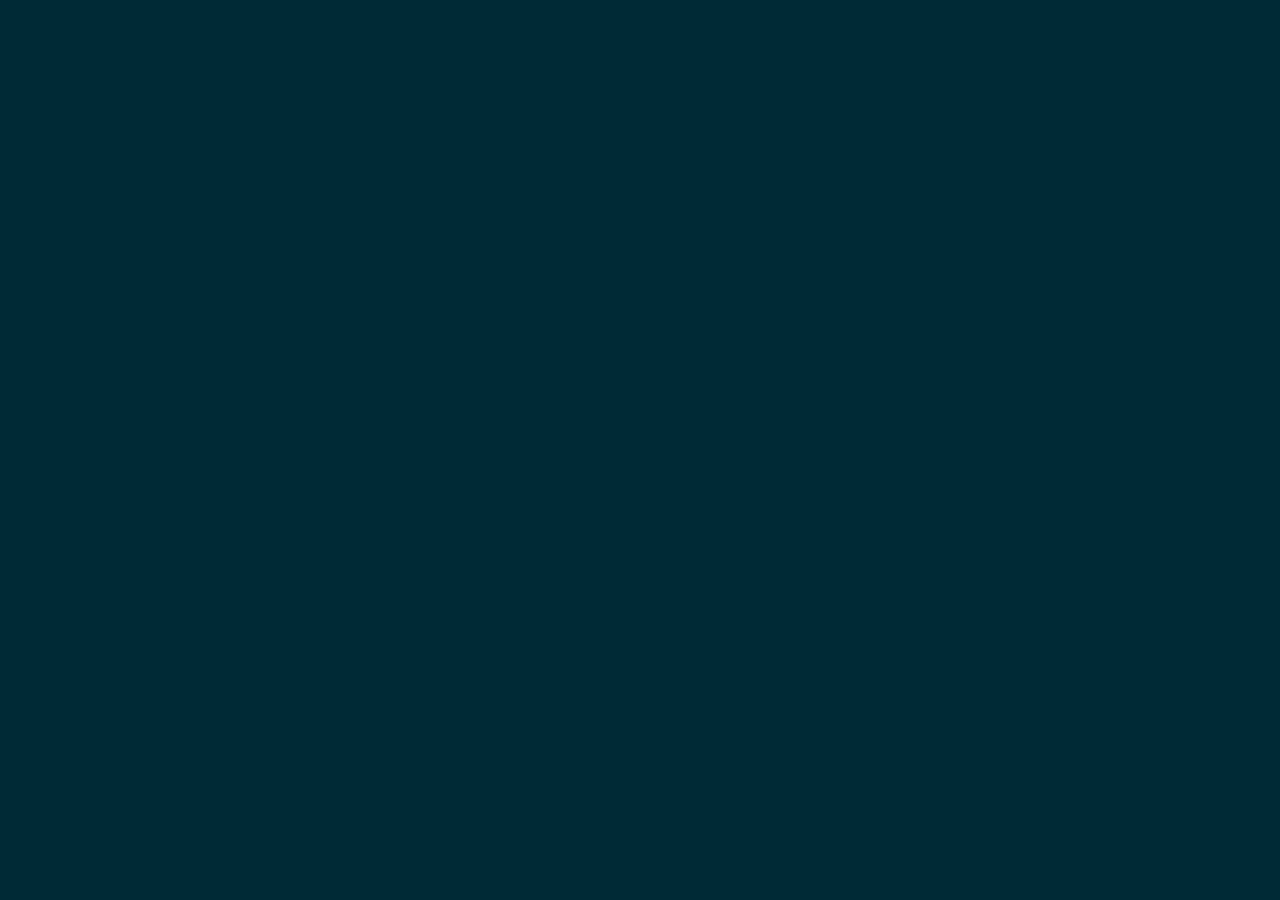
==== index.html @ f2e7b253 "initial commit" ====
<!DOCTYPE html>
<html lang="en-us">
    <script src="https://cdn.jsdelivr.net/gh/tameemsafi/typewriterjs/dist/core.js"></script><head>
	<meta name="generator" content="Hugo 0.86.0" />
    <title>Just another writeup site</title>
    <meta name="viewport" content="width=device-width,initial-scale=1">
    <meta name="description" content="Jane Doe&#39;s Portfolio!" />
    <style>
@import "https://fonts.googleapis.com/css2?family=Inconsolata&display=swap";body{height:400px;position:relative;font-family:inconsolata,monospace;font-size:24px;line-height:28px;font-weight:400}#content{position:absolute;top:0;right:0;bottom:0;left:0;margin:auto;width:600px;height:200px}









body{background:#002b36}body #terminal{color:#839496}body #user{color:#859900}body #dir{color:#268bd2}body .Typewriter__cursor{color:#839496}a{color:#839496}</style>

</head><body><div id="content">
    
    
    
    

    
    
    
    

    
    
    
    
    
        
            
            
            
                
                
            
            
            
            
        
            
            
            
                
                
            
            
            
            
        
            
            
            
                
                
            
            
            
            
        
    

    

    
    
    <div id=typewriter></div>
    <script type="text/javascript">
        const instance = new Typewriter('#typewriter', {
            strings: '\u003cstrong\u003e\u003cspan id=user\u003ep1xel@laptop\u003c\/span\u003e\u003cspan id=terminal\u003e:\u003c\/span\u003e\u003cspan id=dir\u003e~\/\u003c\/span\u003e\u003c\/strong\u003e\u003cspan id=terminal\u003e$\u003c\/span\u003e \u003cspan id=terminal\u003ecd writeups\u003c\/span\u003e\u003cbr\u003e\u003cstrong\u003e\u003cspan id=user\u003ep1xel@laptop\u003c\/span\u003e\u003cspan id=terminal\u003e:\u003c\/span\u003e\u003cspan id=dir\u003e~\/writeups\u003c\/span\u003e\u003c\/strong\u003e\u003cspan id=terminal\u003e$\u003c\/span\u003e \u003cspan id=terminal\u003ecat profile.txt\u003c\/span\u003e\u003cbr\u003e\u003cspan id=terminal\u003e  Hi I am p1xel!\u003cbr\u003e  Nice to meet you!\u003cbr\u003e\u003cbr\u003e  \u003c\/span\u003e\u003cstrong\u003e\u003cspan id=user\u003ep1xel@laptop\u003c\/span\u003e\u003cspan id=terminal\u003e:\u003c\/span\u003e\u003cspan id=dir\u003e~\/writeups\u003c\/span\u003e\u003c\/strong\u003e\u003cspan id=terminal\u003e$\u003c\/span\u003e \u003cspan id=terminal\u003etree .\/my_activity\/\u003c\/span\u003e\u003cbr\u003e\u003cspan id=terminal\u003e\u003cspan id=terminal\u003e\u003cspan id=terminal\u003e\u003cstrong\u003e\u003cspan id=dir\u003e.\/my_activity\/\u003c\/span\u003e\u003c\/strong\u003e\u003cbr\u003e├── \u003ca href=\u0027https:\/\/p1xxxel.github.io\/posts\/pit-writeup\/\u0027\u003eHackthebox Pit Writeup\u003c\/a\u003e\u003c\/span\u003e\u003cbr\u003e├── \u003ca href=\u0027https:\/\/p1xxxel.github.io\/posts\/explore-writeup\/\u0027\u003eHackthebox Explore Writeup\u003c\/a\u003e\u003c\/span\u003e\u003cbr\u003e└── \u003ca href=\u0027https:\/\/p1xxxel.github.io\/posts\/cap-writeup\/\u0027\u003eHackthebox Cap Writeup\u003c\/a\u003e\u003c\/span\u003e\u003cbr\u003e\u003cstrong\u003e\u003cspan id=user\u003ep1xel@laptop\u003c\/span\u003e\u003cspan id=terminal\u003e:\u003c\/span\u003e\u003cspan id=dir\u003e~\/writeups\u003c\/span\u003e\u003c\/strong\u003e\u003cspan id=terminal\u003e$\u003c\/span\u003e',
            delay: '5',
            autoStart: true,
        });
    </script>



        </div></body>
</html>
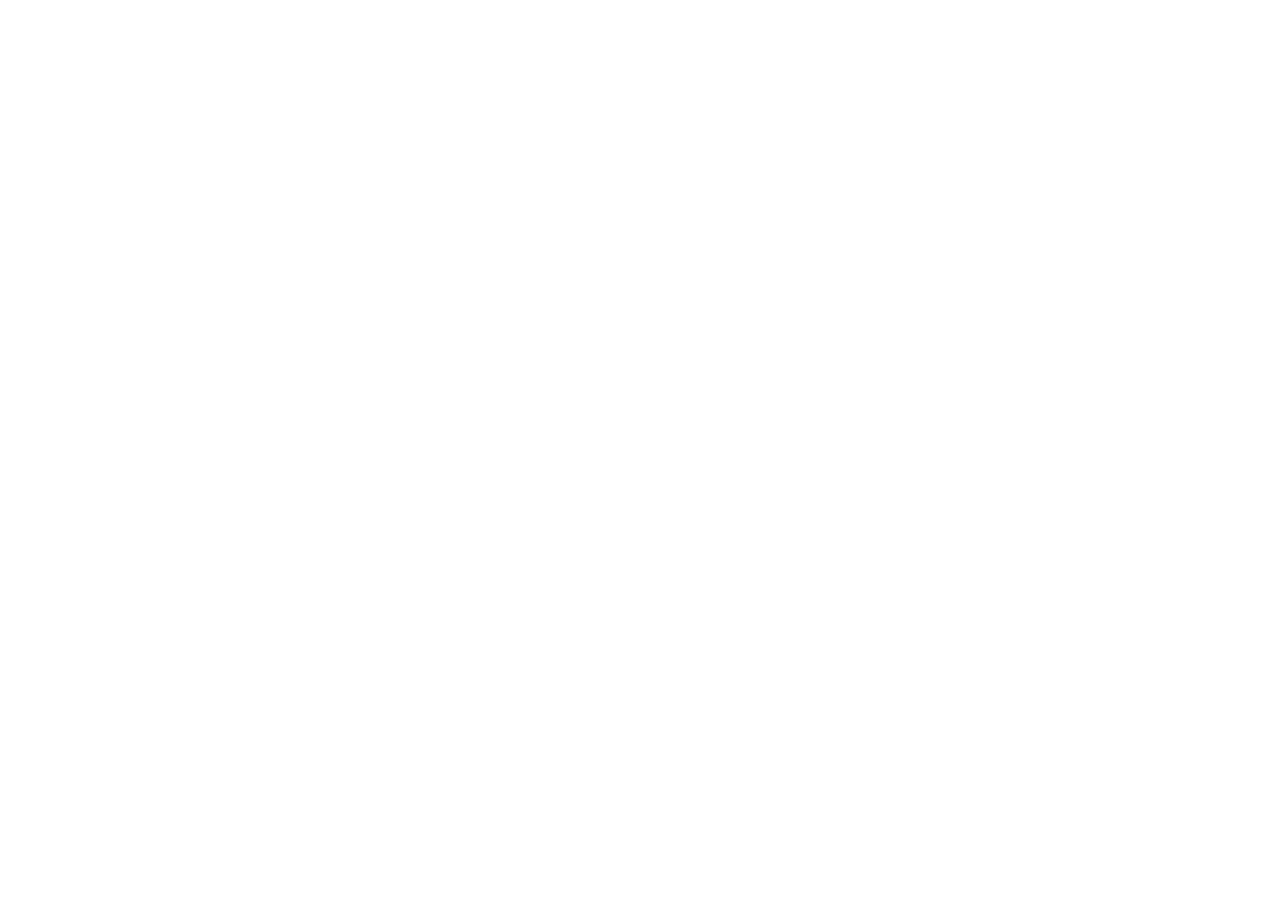
==== commit 955102d3: "End sem branch" ====
--- a/index.html
+++ b/index.html
@@ -1,86 +1,15 @@
 <!DOCTYPE html>
-<html lang="en-us">
-    <script src="https://cdn.jsdelivr.net/gh/tameemsafi/typewriterjs/dist/core.js"></script><head>
-	<meta name="generator" content="Hugo 0.86.0" />
-    <title>Just another writeup site</title>
-    <meta name="viewport" content="width=device-width,initial-scale=1">
-    <meta name="description" content="Jane Doe&#39;s Portfolio!" />
-    <style>
-@import "https://fonts.googleapis.com/css2?family=Inconsolata&display=swap";body{height:400px;position:relative;font-family:inconsolata,monospace;font-size:24px;line-height:28px;font-weight:400}#content{position:absolute;top:0;right:0;bottom:0;left:0;margin:auto;width:600px;height:200px}
-
-
-
-
-
-
-
-
-
-body{background:#002b36}body #terminal{color:#839496}body #user{color:#859900}body #dir{color:#268bd2}body .Typewriter__cursor{color:#839496}a{color:#839496}</style>
-
-</head><body><div id="content">
+<html lang="en">
+  <head>
+    <meta charset="UTF-8" />
+    <link rel="icon" type="image/png" href="./src/components/dark_logo.png" />
+    <meta name="viewport" content="width=device-width, initial-scale=1.0" />
+    <title>BulkBlock</title>
+    <script type="module" crossorigin src="/assets/index-a66a6c4a.js"></script>
+    <link rel="stylesheet" href="/assets/index-a9e7bfba.css">
+  </head>
+  <body>
+    <div id="root"></div>
     
-    
-    
-    
-
-    
-    
-    
-    
-
-    
-    
-    
-    
-    
-        
-            
-            
-            
-                
-                
-            
-            
-            
-            
-        
-            
-            
-            
-                
-                
-            
-            
-            
-            
-        
-            
-            
-            
-                
-                
-            
-            
-            
-            
-        
-    
-
-    
-
-    
-    
-    <div id=typewriter></div>
-    <script type="text/javascript">
-        const instance = new Typewriter('#typewriter', {
-            strings: '\u003cstrong\u003e\u003cspan id=user\u003ep1xel@laptop\u003c\/span\u003e\u003cspan id=terminal\u003e:\u003c\/span\u003e\u003cspan id=dir\u003e~\/\u003c\/span\u003e\u003c\/strong\u003e\u003cspan id=terminal\u003e$\u003c\/span\u003e \u003cspan id=terminal\u003ecd writeups\u003c\/span\u003e\u003cbr\u003e\u003cstrong\u003e\u003cspan id=user\u003ep1xel@laptop\u003c\/span\u003e\u003cspan id=terminal\u003e:\u003c\/span\u003e\u003cspan id=dir\u003e~\/writeups\u003c\/span\u003e\u003c\/strong\u003e\u003cspan id=terminal\u003e$\u003c\/span\u003e \u003cspan id=terminal\u003ecat profile.txt\u003c\/span\u003e\u003cbr\u003e\u003cspan id=terminal\u003e  Hi I am p1xel!\u003cbr\u003e  Nice to meet you!\u003cbr\u003e\u003cbr\u003e  \u003c\/span\u003e\u003cstrong\u003e\u003cspan id=user\u003ep1xel@laptop\u003c\/span\u003e\u003cspan id=terminal\u003e:\u003c\/span\u003e\u003cspan id=dir\u003e~\/writeups\u003c\/span\u003e\u003c\/strong\u003e\u003cspan id=terminal\u003e$\u003c\/span\u003e \u003cspan id=terminal\u003etree .\/my_activity\/\u003c\/span\u003e\u003cbr\u003e\u003cspan id=terminal\u003e\u003cspan id=terminal\u003e\u003cspan id=terminal\u003e\u003cstrong\u003e\u003cspan id=dir\u003e.\/my_activity\/\u003c\/span\u003e\u003c\/strong\u003e\u003cbr\u003e├── \u003ca href=\u0027https:\/\/p1xxxel.github.io\/posts\/pit-writeup\/\u0027\u003eHackthebox Pit Writeup\u003c\/a\u003e\u003c\/span\u003e\u003cbr\u003e├── \u003ca href=\u0027https:\/\/p1xxxel.github.io\/posts\/explore-writeup\/\u0027\u003eHackthebox Explore Writeup\u003c\/a\u003e\u003c\/span\u003e\u003cbr\u003e└── \u003ca href=\u0027https:\/\/p1xxxel.github.io\/posts\/cap-writeup\/\u0027\u003eHackthebox Cap Writeup\u003c\/a\u003e\u003c\/span\u003e\u003cbr\u003e\u003cstrong\u003e\u003cspan id=user\u003ep1xel@laptop\u003c\/span\u003e\u003cspan id=terminal\u003e:\u003c\/span\u003e\u003cspan id=dir\u003e~\/writeups\u003c\/span\u003e\u003c\/strong\u003e\u003cspan id=terminal\u003e$\u003c\/span\u003e',
-            delay: '5',
-            autoStart: true,
-        });
-    </script>
-
-
-
-        </div></body>
+  </body>
 </html>
--- a/assets/index-a9e7bfba.css
+++ b/assets/index-a9e7bfba.css
@@ -0,0 +1 @@
+.bg{background-image:url("data:image/svg+xml,%3csvg xmlns='http://www.w3.org/2000/svg' version='1.1' xmlns:xlink='http://www.w3.org/1999/xlink' xmlns:svgjs='http://svgjs.com/svgjs' width='1920' height='1080' preserveAspectRatio='none' viewBox='0 0 1920 1080'%3e%3cg mask='url(%26quot%3b%23SvgjsMask9885%26quot%3b)' fill='none'%3e%3crect width='1920' height='1080' x='0' y='0' fill='url(%23SvgjsLinearGradient9886)'%3e%3c/rect%3e%3cuse xlink:href='%23SvgjsSymbol9893' x='0' y='0'%3e%3c/use%3e%3cuse xlink:href='%23SvgjsSymbol9893' x='0' y='720'%3e%3c/use%3e%3cuse xlink:href='%23SvgjsSymbol9893' x='720' y='0'%3e%3c/use%3e%3cuse xlink:href='%23SvgjsSymbol9893' x='720' y='720'%3e%3c/use%3e%3cuse xlink:href='%23SvgjsSymbol9893' x='1440' y='0'%3e%3c/use%3e%3cuse xlink:href='%23SvgjsSymbol9893' x='1440' y='720'%3e%3c/use%3e%3c/g%3e%3cdefs%3e%3cmask id='SvgjsMask9885'%3e%3crect width='1920' height='1080' fill='white'%3e%3c/rect%3e%3c/mask%3e%3clinearGradient x1='89.06%25' y1='-19.44%25' x2='10.94%25' y2='119.44%25' gradientUnits='userSpaceOnUse' id='SvgjsLinearGradient9886'%3e%3cstop stop-color='rgba(88%2c 225%2c 151%2c 1)' offset='0'%3e%3c/stop%3e%3cstop stop-color='rgba(10%2c 221%2c 255%2c 1)' offset='1'%3e%3c/stop%3e%3c/linearGradient%3e%3cpath d='M-1 0 a1 1 0 1 0 2 0 a1 1 0 1 0 -2 0z' id='SvgjsPath9890'%3e%3c/path%3e%3cpath d='M-3 0 a3 3 0 1 0 6 0 a3 3 0 1 0 -6 0z' id='SvgjsPath9891'%3e%3c/path%3e%3cpath d='M-5 0 a5 5 0 1 0 10 0 a5 5 0 1 0 -10 0z' id='SvgjsPath9889'%3e%3c/path%3e%3cpath d='M2 -2 L-2 2z' id='SvgjsPath9887'%3e%3c/path%3e%3cpath d='M6 -6 L-6 6z' id='SvgjsPath9888'%3e%3c/path%3e%3cpath d='M30 -30 L-30 30z' id='SvgjsPath9892'%3e%3c/path%3e%3c/defs%3e%3csymbol id='SvgjsSymbol9893'%3e%3cuse xlink:href='%23SvgjsPath9887' x='30' y='30' stroke='rgba(173%2c 179%2c 242%2c 1)'%3e%3c/use%3e%3cuse xlink:href='%23SvgjsPath9888' x='30' y='90' stroke='rgba(173%2c 179%2c 242%2c 1)'%3e%3c/use%3e%3cuse xlink:href='%23SvgjsPath9889' x='30' y='150' stroke='rgba(47%2c 198%2c 240%2c 1)'%3e%3c/use%3e%3cuse xlink:href='%23SvgjsPath9887' x='30' y='210' stroke='rgba(173%2c 179%2c 242%2c 1)'%3e%3c/use%3e%3cuse xlink:href='%23SvgjsPath9889' x='30' y='270' stroke='rgba(47%2c 198%2c 240%2c 1)'%3e%3c/use%3e%3cuse xlink:href='%23SvgjsPath9889' x='30' y='330' stroke='rgba(210%2c 212%2c 238%2c 1)'%3e%3c/use%3e%3cuse xlink:href='%23SvgjsPath9890' x='30' y='390' stroke='rgba(173%2c 179%2c 242%2c 1)'%3e%3c/use%3e%3cuse xlink:href='%23SvgjsPath9888' x='30' y='450' stroke='rgba(47%2c 198%2c 240%2c 1)'%3e%3c/use%3e%3cuse xlink:href='%23SvgjsPath9887' x='30' y='510' stroke='rgba(210%2c 212%2c 238%2c 1)'%3e%3c/use%3e%3cuse xlink:href='%23SvgjsPath9888' x='30' y='570' stroke='rgba(47%2c 198%2c 240%2c 1)'%3e%3c/use%3e%3cuse xlink:href='%23SvgjsPath9889' x='30' y='630' stroke='rgba(47%2c 198%2c 240%2c 1)'%3e%3c/use%3e%3cuse xlink:href='%23SvgjsPath9888' x='30' y='690' stroke='rgba(173%2c 179%2c 242%2c 1)'%3e%3c/use%3e%3cuse xlink:href='%23SvgjsPath9888' x='90' y='30' stroke='rgba(210%2c 212%2c 238%2c 1)'%3e%3c/use%3e%3cuse xlink:href='%23SvgjsPath9887' x='90' y='90' stroke='rgba(47%2c 198%2c 240%2c 1)'%3e%3c/use%3e%3cuse xlink:href='%23SvgjsPath9887' x='90' y='150' stroke='rgba(210%2c 212%2c 238%2c 1)'%3e%3c/use%3e%3cuse xlink:href='%23SvgjsPath9887' x='90' y='210' stroke='rgba(173%2c 179%2c 242%2c 1)'%3e%3c/use%3e%3cuse xlink:href='%23SvgjsPath9889' x='90' y='270' stroke='rgba(210%2c 212%2c 238%2c 1)'%3e%3c/use%3e%3cuse xlink:href='%23SvgjsPath9890' x='90' y='330' stroke='rgba(173%2c 179%2c 242%2c 1)'%3e%3c/use%3e%3cuse xlink:href='%23SvgjsPath9888' x='90' y='390' stroke='rgba(173%2c 179%2c 242%2c 1)'%3e%3c/use%3e%3cuse xlink:href='%23SvgjsPath9891' x='90' y='450' stroke='rgba(210%2c 212%2c 238%2c 1)'%3e%3c/use%3e%3cuse xlink:href='%23SvgjsPath9891' x='90' y='510' stroke='rgba(47%2c 198%2c 240%2c 1)'%3e%3c/use%3e%3cuse xlink:href='%23SvgjsPath9887' x='90' y='570' stroke='rgba(210%2c 212%2c 238%2c 1)'%3e%3c/use%3e%3cuse xlink:href='%23SvgjsPath9891' x='90' y='630' stroke='rgba(47%2c 198%2c 240%2c 1)'%3e%3c/use%3e%3cuse xlink:href='%23SvgjsPath9890' x='90' y='690' stroke='rgba(47%2c 198%2c 240%2c 1)'%3e%3c/use%3e%3cuse xlink:href='%23SvgjsPath9889' x='150' y='30' stroke='rgba(173%2c 179%2c 242%2c 1)'%3e%3c/use%3e%3cuse xlink:href='%23SvgjsPath9888' x='150' y='90' stroke='rgba(47%2c 198%2c 240%2c 1)'%3e%3c/use%3e%3cuse xlink:href='%23SvgjsPath9889' x='150' y='150' stroke='rgba(173%2c 179%2c 242%2c 1)'%3e%3c/use%3e%3cuse xlink:href='%23SvgjsPath9887' x='150' y='210' stroke='rgba(47%2c 198%2c 240%2c 1)'%3e%3c/use%3e%3cuse xlink:href='%23SvgjsPath9888' x='150' y='270' stroke='rgba(47%2c 198%2c 240%2c 1)'%3e%3c/use%3e%3cuse xlink:href='%23SvgjsPath9888' x='150' y='330' stroke='rgba(210%2c 212%2c 238%2c 1)'%3e%3c/use%3e%3cuse xlink:href='%23SvgjsPath9888' x='150' y='390' stroke='rgba(210%2c 212%2c 238%2c 1)'%3e%3c/use%3e%3cuse xlink:href='%23SvgjsPath9889' x='150' y='450' stroke='rgba(210%2c 212%2c 238%2c 1)'%3e%3c/use%3e%3cuse xlink:href='%23SvgjsPath9889' x='150' y='510' stroke='rgba(173%2c 179%2c 242%2c 1)'%3e%3c/use%3e%3cuse xlink:href='%23SvgjsPath9892' x='150' y='570' stroke='rgba(210%2c 212%2c 238%2c 1)' stroke-width='3'%3e%3c/use%3e%3cuse xlink:href='%23SvgjsPath9889' x='150' y='630' stroke='rgba(173%2c 179%2c 242%2c 1)'%3e%3c/use%3e%3cuse xlink:href='%23SvgjsPath9889' x='150' y='690' stroke='rgba(47%2c 198%2c 240%2c 1)'%3e%3c/use%3e%3cuse xlink:href='%23SvgjsPath9888' x='210' y='30' stroke='rgba(47%2c 198%2c 240%2c 1)'%3e%3c/use%3e%3cuse xlink:href='%23SvgjsPath9891' x='210' y='90' stroke='rgba(173%2c 179%2c 242%2c 1)'%3e%3c/use%3e%3cuse xlink:href='%23SvgjsPath9889' x='210' y='150' stroke='rgba(173%2c 179%2c 242%2c 1)'%3e%3c/use%3e%3cuse xlink:href='%23SvgjsPath9891' x='210' y='210' stroke='rgba(173%2c 179%2c 242%2c 1)'%3e%3c/use%3e%3cuse xlink:href='%23SvgjsPath9887' x='210' y='270' stroke='rgba(173%2c 179%2c 242%2c 1)'%3e%3c/use%3e%3cuse xlink:href='%23SvgjsPath9888' x='210' y='330' stroke='rgba(47%2c 198%2c 240%2c 1)'%3e%3c/use%3e%3cuse xlink:href='%23SvgjsPath9889' x='210' y='390' stroke='rgba(173%2c 179%2c 242%2c 1)'%3e%3c/use%3e%3cuse xlink:href='%23SvgjsPath9887' x='210' y='450' stroke='rgba(47%2c 198%2c 240%2c 1)'%3e%3c/use%3e%3cuse xlink:href='%23SvgjsPath9890' x='210' y='510' stroke='rgba(47%2c 198%2c 240%2c 1)'%3e%3c/use%3e%3cuse xlink:href='%23SvgjsPath9887' x='210' y='570' stroke='rgba(173%2c 179%2c 242%2c 1)'%3e%3c/use%3e%3cuse xlink:href='%23SvgjsPath9887' x='210' y='630' stroke='rgba(173%2c 179%2c 242%2c 1)'%3e%3c/use%3e%3cuse xlink:href='%23SvgjsPath9889' x='210' y='690' stroke='rgba(210%2c 212%2c 238%2c 1)'%3e%3c/use%3e%3cuse xlink:href='%23SvgjsPath9890' x='270' y='30' stroke='rgba(210%2c 212%2c 238%2c 1)'%3e%3c/use%3e%3cuse xlink:href='%23SvgjsPath9890' x='270' y='90' stroke='rgba(173%2c 179%2c 242%2c 1)'%3e%3c/use%3e%3cuse xlink:href='%23SvgjsPath9887' x='270' y='150' stroke='rgba(47%2c 198%2c 240%2c 1)'%3e%3c/use%3e%3cuse xlink:href='%23SvgjsPath9888' x='270' y='210' stroke='rgba(47%2c 198%2c 240%2c 1)'%3e%3c/use%3e%3cuse xlink:href='%23SvgjsPath9891' x='270' y='270' stroke='rgba(210%2c 212%2c 238%2c 1)'%3e%3c/use%3e%3cuse xlink:href='%23SvgjsPath9892' x='270' y='330' stroke='rgba(47%2c 198%2c 240%2c 1)' stroke-width='3'%3e%3c/use%3e%3cuse xlink:href='%23SvgjsPath9888' x='270' y='390' stroke='rgba(173%2c 179%2c 242%2c 1)'%3e%3c/use%3e%3cuse xlink:href='%23SvgjsPath9889' x='270' y='450' stroke='rgba(173%2c 179%2c 242%2c 1)'%3e%3c/use%3e%3cuse xlink:href='%23SvgjsPath9889' x='270' y='510' stroke='rgba(173%2c 179%2c 242%2c 1)'%3e%3c/use%3e%3cuse xlink:href='%23SvgjsPath9887' x='270' y='570' stroke='rgba(210%2c 212%2c 238%2c 1)'%3e%3c/use%3e%3cuse xlink:href='%23SvgjsPath9889' x='270' y='630' stroke='rgba(47%2c 198%2c 240%2c 1)'%3e%3c/use%3e%3cuse xlink:href='%23SvgjsPath9889' x='270' y='690' stroke='rgba(210%2c 212%2c 238%2c 1)'%3e%3c/use%3e%3cuse xlink:href='%23SvgjsPath9888' x='330' y='30' stroke='rgba(210%2c 212%2c 238%2c 1)'%3e%3c/use%3e%3cuse xlink:href='%23SvgjsPath9887' x='330' y='90' stroke='rgba(173%2c 179%2c 242%2c 1)'%3e%3c/use%3e%3cuse xlink:href='%23SvgjsPath9892' x='330' y='150' stroke='rgba(47%2c 198%2c 240%2c 1)' stroke-width='3'%3e%3c/use%3e%3cuse xlink:href='%23SvgjsPath9889' x='330' y='210' stroke='rgba(173%2c 179%2c 242%2c 1)'%3e%3c/use%3e%3cuse xlink:href='%23SvgjsPath9890' x='330' y='270' stroke='rgba(210%2c 212%2c 238%2c 1)'%3e%3c/use%3e%3cuse xlink:href='%23SvgjsPath9891' x='330' y='330' stroke='rgba(210%2c 212%2c 238%2c 1)'%3e%3c/use%3e%3cuse xlink:href='%23SvgjsPath9888' x='330' y='390' stroke='rgba(210%2c 212%2c 238%2c 1)'%3e%3c/use%3e%3cuse xlink:href='%23SvgjsPath9887' x='330' y='450' stroke='rgba(210%2c 212%2c 238%2c 1)'%3e%3c/use%3e%3cuse xlink:href='%23SvgjsPath9889' x='330' y='510' stroke='rgba(47%2c 198%2c 240%2c 1)'%3e%3c/use%3e%3cuse xlink:href='%23SvgjsPath9888' x='330' y='570' stroke='rgba(210%2c 212%2c 238%2c 1)'%3e%3c/use%3e%3cuse xlink:href='%23SvgjsPath9888' x='330' y='630' stroke='rgba(47%2c 198%2c 240%2c 1)'%3e%3c/use%3e%3cuse xlink:href='%23SvgjsPath9888' x='330' y='690' stroke='rgba(210%2c 212%2c 238%2c 1)'%3e%3c/use%3e%3cuse xlink:href='%23SvgjsPath9887' x='390' y='30' stroke='rgba(47%2c 198%2c 240%2c 1)'%3e%3c/use%3e%3cuse xlink:href='%23SvgjsPath9889' x='390' y='90' stroke='rgba(47%2c 198%2c 240%2c 1)'%3e%3c/use%3e%3cuse xlink:href='%23SvgjsPath9888' x='390' y='150' stroke='rgba(47%2c 198%2c 240%2c 1)'%3e%3c/use%3e%3cuse xlink:href='%23SvgjsPath9890' x='390' y='210' stroke='rgba(173%2c 179%2c 242%2c 1)'%3e%3c/use%3e%3cuse xlink:href='%23SvgjsPath9888' x='390' y='270' stroke='rgba(47%2c 198%2c 240%2c 1)'%3e%3c/use%3e%3cuse xlink:href='%23SvgjsPath9891' x='390' y='330' stroke='rgba(173%2c 179%2c 242%2c 1)'%3e%3c/use%3e%3cuse xlink:href='%23SvgjsPath9889' x='390' y='390' stroke='rgba(210%2c 212%2c 238%2c 1)'%3e%3c/use%3e%3cuse xlink:href='%23SvgjsPath9887' x='390' y='450' stroke='rgba(173%2c 179%2c 242%2c 1)'%3e%3c/use%3e%3cuse xlink:href='%23SvgjsPath9888' x='390' y='510' stroke='rgba(210%2c 212%2c 238%2c 1)'%3e%3c/use%3e%3cuse xlink:href='%23SvgjsPath9889' x='390' y='570' stroke='rgba(47%2c 198%2c 240%2c 1)'%3e%3c/use%3e%3cuse xlink:href='%23SvgjsPath9887' x='390' y='630' stroke='rgba(173%2c 179%2c 242%2c 1)'%3e%3c/use%3e%3cuse xlink:href='%23SvgjsPath9889' x='390' y='690' stroke='rgba(173%2c 179%2c 242%2c 1)'%3e%3c/use%3e%3cuse xlink:href='%23SvgjsPath9891' x='450' y='30' stroke='rgba(173%2c 179%2c 242%2c 1)'%3e%3c/use%3e%3cuse xlink:href='%23SvgjsPath9888' x='450' y='90' stroke='rgba(210%2c 212%2c 238%2c 1)'%3e%3c/use%3e%3cuse xlink:href='%23SvgjsPath9888' x='450' y='150' stroke='rgba(47%2c 198%2c 240%2c 1)'%3e%3c/use%3e%3cuse xlink:href='%23SvgjsPath9888' x='450' y='210' stroke='rgba(47%2c 198%2c 240%2c 1)'%3e%3c/use%3e%3cuse xlink:href='%23SvgjsPath9889' x='450' y='270' stroke='rgba(173%2c 179%2c 242%2c 1)'%3e%3c/use%3e%3cuse xlink:href='%23SvgjsPath9887' x='450' y='330' stroke='rgba(47%2c 198%2c 240%2c 1)'%3e%3c/use%3e%3cuse xlink:href='%23SvgjsPath9887' x='450' y='390' stroke='rgba(47%2c 198%2c 240%2c 1)'%3e%3c/use%3e%3cuse xlink:href='%23SvgjsPath9888' x='450' y='450' stroke='rgba(47%2c 198%2c 240%2c 1)'%3e%3c/use%3e%3cuse xlink:href='%23SvgjsPath9888' x='450' y='510' stroke='rgba(47%2c 198%2c 240%2c 1)'%3e%3c/use%3e%3cuse xlink:href='%23SvgjsPath9887' x='450' y='570' stroke='rgba(210%2c 212%2c 238%2c 1)'%3e%3c/use%3e%3cuse xlink:href='%23SvgjsPath9888' x='450' y='630' stroke='rgba(210%2c 212%2c 238%2c 1)'%3e%3c/use%3e%3cuse xlink:href='%23SvgjsPath9888' x='450' y='690' stroke='rgba(47%2c 198%2c 240%2c 1)'%3e%3c/use%3e%3cuse xlink:href='%23SvgjsPath9891' x='510' y='30' stroke='rgba(173%2c 179%2c 242%2c 1)'%3e%3c/use%3e%3cuse xlink:href='%23SvgjsPath9889' x='510' y='90' stroke='rgba(210%2c 212%2c 238%2c 1)'%3e%3c/use%3e%3cuse xlink:href='%23SvgjsPath9889' x='510' y='150' stroke='rgba(47%2c 198%2c 240%2c 1)'%3e%3c/use%3e%3cuse xlink:href='%23SvgjsPath9888' x='510' y='210' stroke='rgba(173%2c 179%2c 242%2c 1)'%3e%3c/use%3e%3cuse xlink:href='%23SvgjsPath9889' x='510' y='270' stroke='rgba(47%2c 198%2c 240%2c 1)'%3e%3c/use%3e%3cuse xlink:href='%23SvgjsPath9889' x='510' y='330' stroke='rgba(47%2c 198%2c 240%2c 1)'%3e%3c/use%3e%3cuse xlink:href='%23SvgjsPath9888' x='510' y='390' stroke='rgba(210%2c 212%2c 238%2c 1)'%3e%3c/use%3e%3cuse xlink:href='%23SvgjsPath9889' x='510' y='450' stroke='rgba(210%2c 212%2c 238%2c 1)'%3e%3c/use%3e%3cuse xlink:href='%23SvgjsPath9889' x='510' y='510' stroke='rgba(173%2c 179%2c 242%2c 1)'%3e%3c/use%3e%3cuse xlink:href='%23SvgjsPath9888' x='510' y='570' stroke='rgba(173%2c 179%2c 242%2c 1)'%3e%3c/use%3e%3cuse xlink:href='%23SvgjsPath9889' x='510' y='630' stroke='rgba(47%2c 198%2c 240%2c 1)'%3e%3c/use%3e%3cuse xlink:href='%23SvgjsPath9888' x='510' y='690' stroke='rgba(47%2c 198%2c 240%2c 1)'%3e%3c/use%3e%3cuse xlink:href='%23SvgjsPath9888' x='570' y='30' stroke='rgba(173%2c 179%2c 242%2c 1)'%3e%3c/use%3e%3cuse xlink:href='%23SvgjsPath9888' x='570' y='90' stroke='rgba(47%2c 198%2c 240%2c 1)'%3e%3c/use%3e%3cuse xlink:href='%23SvgjsPath9889' x='570' y='150' stroke='rgba(210%2c 212%2c 238%2c 1)'%3e%3c/use%3e%3cuse xlink:href='%23SvgjsPath9888' x='570' y='210' stroke='rgba(173%2c 179%2c 242%2c 1)'%3e%3c/use%3e%3cuse xlink:href='%23SvgjsPath9889' x='570' y='270' stroke='rgba(47%2c 198%2c 240%2c 1)'%3e%3c/use%3e%3cuse xlink:href='%23SvgjsPath9888' x='570' y='330' stroke='rgba(210%2c 212%2c 238%2c 1)'%3e%3c/use%3e%3cuse xlink:href='%23SvgjsPath9892' x='570' y='390' stroke='rgba(210%2c 212%2c 238%2c 1)' stroke-width='3'%3e%3c/use%3e%3cuse xlink:href='%23SvgjsPath9890' x='570' y='450' stroke='rgba(210%2c 212%2c 238%2c 1)'%3e%3c/use%3e%3cuse xlink:href='%23SvgjsPath9888' x='570' y='510' stroke='rgba(173%2c 179%2c 242%2c 1)'%3e%3c/use%3e%3cuse xlink:href='%23SvgjsPath9887' x='570' y='570' stroke='rgba(47%2c 198%2c 240%2c 1)'%3e%3c/use%3e%3cuse xlink:href='%23SvgjsPath9889' x='570' y='630' stroke='rgba(173%2c 179%2c 242%2c 1)'%3e%3c/use%3e%3cuse xlink:href='%23SvgjsPath9891' x='570' y='690' stroke='rgba(47%2c 198%2c 240%2c 1)'%3e%3c/use%3e%3cuse xlink:href='%23SvgjsPath9889' x='630' y='30' stroke='rgba(173%2c 179%2c 242%2c 1)'%3e%3c/use%3e%3cuse xlink:href='%23SvgjsPath9888' x='630' y='90' stroke='rgba(47%2c 198%2c 240%2c 1)'%3e%3c/use%3e%3cuse xlink:href='%23SvgjsPath9888' x='630' y='150' stroke='rgba(173%2c 179%2c 242%2c 1)'%3e%3c/use%3e%3cuse xlink:href='%23SvgjsPath9888' x='630' y='210' stroke='rgba(173%2c 179%2c 242%2c 1)'%3e%3c/use%3e%3cuse xlink:href='%23SvgjsPath9889' x='630' y='270' stroke='rgba(210%2c 212%2c 238%2c 1)'%3e%3c/use%3e%3cuse xlink:href='%23SvgjsPath9889' x='630' y='330' stroke='rgba(210%2c 212%2c 238%2c 1)'%3e%3c/use%3e%3cuse xlink:href='%23SvgjsPath9888' x='630' y='390' stroke='rgba(173%2c 179%2c 242%2c 1)'%3e%3c/use%3e%3cuse xlink:href='%23SvgjsPath9889' x='630' y='450' stroke='rgba(47%2c 198%2c 240%2c 1)'%3e%3c/use%3e%3cuse xlink:href='%23SvgjsPath9890' x='630' y='510' stroke='rgba(210%2c 212%2c 238%2c 1)'%3e%3c/use%3e%3cuse xlink:href='%23SvgjsPath9889' x='630' y='570' stroke='rgba(47%2c 198%2c 240%2c 1)'%3e%3c/use%3e%3cuse xlink:href='%23SvgjsPath9889' x='630' y='630' stroke='rgba(210%2c 212%2c 238%2c 1)'%3e%3c/use%3e%3cuse xlink:href='%23SvgjsPath9889' x='630' y='690' stroke='rgba(173%2c 179%2c 242%2c 1)'%3e%3c/use%3e%3cuse xlink:href='%23SvgjsPath9889' x='690' y='30' stroke='rgba(173%2c 179%2c 242%2c 1)'%3e%3c/use%3e%3cuse xlink:href='%23SvgjsPath9890' x='690' y='90' stroke='rgba(210%2c 212%2c 238%2c 1)'%3e%3c/use%3e%3cuse xlink:href='%23SvgjsPath9891' x='690' y='150' stroke='rgba(47%2c 198%2c 240%2c 1)'%3e%3c/use%3e%3cuse xlink:href='%23SvgjsPath9889' x='690' y='210' stroke='rgba(210%2c 212%2c 238%2c 1)'%3e%3c/use%3e%3cuse xlink:href='%23SvgjsPath9892' x='690' y='270' stroke='rgba(210%2c 212%2c 238%2c 1)' stroke-width='3'%3e%3c/use%3e%3cuse xlink:href='%23SvgjsPath9888' x='690' y='330' stroke='rgba(210%2c 212%2c 238%2c 1)'%3e%3c/use%3e%3cuse xlink:href='%23SvgjsPath9891' x='690' y='390' stroke='rgba(173%2c 179%2c 242%2c 1)'%3e%3c/use%3e%3cuse xlink:href='%23SvgjsPath9889' x='690' y='450' stroke='rgba(47%2c 198%2c 240%2c 1)'%3e%3c/use%3e%3cuse xlink:href='%23SvgjsPath9887' x='690' y='510' stroke='rgba(47%2c 198%2c 240%2c 1)'%3e%3c/use%3e%3cuse xlink:href='%23SvgjsPath9887' x='690' y='570' stroke='rgba(47%2c 198%2c 240%2c 1)'%3e%3c/use%3e%3cuse xlink:href='%23SvgjsPath9888' x='690' y='630' stroke='rgba(47%2c 198%2c 240%2c 1)'%3e%3c/use%3e%3cuse xlink:href='%23SvgjsPath9889' x='690' y='690' stroke='rgba(47%2c 198%2c 240%2c 1)'%3e%3c/use%3e%3c/symbol%3e%3c/svg%3e")}@media (prefers-color-scheme: dark){.bg{background-image:url("data:image/svg+xml,%3csvg xmlns='http://www.w3.org/2000/svg' version='1.1' xmlns:xlink='http://www.w3.org/1999/xlink' xmlns:svgjs='http://svgjs.com/svgjs' width='1920' height='1080' preserveAspectRatio='none' viewBox='0 0 1920 1080'%3e%3cg mask='url(%26quot%3b%23SvgjsMask9885%26quot%3b)' fill='none'%3e%3crect width='1920' height='1080' x='0' y='0' fill='url(%23SvgjsLinearGradient9886)'%3e%3c/rect%3e%3cuse xlink:href='%23SvgjsSymbol9893' x='0' y='0'%3e%3c/use%3e%3cuse xlink:href='%23SvgjsSymbol9893' x='0' y='720'%3e%3c/use%3e%3cuse xlink:href='%23SvgjsSymbol9893' x='720' y='0'%3e%3c/use%3e%3cuse xlink:href='%23SvgjsSymbol9893' x='720' y='720'%3e%3c/use%3e%3cuse xlink:href='%23SvgjsSymbol9893' x='1440' y='0'%3e%3c/use%3e%3cuse xlink:href='%23SvgjsSymbol9893' x='1440' y='720'%3e%3c/use%3e%3c/g%3e%3cdefs%3e%3cmask id='SvgjsMask9885'%3e%3crect width='1920' height='1080' fill='white'%3e%3c/rect%3e%3c/mask%3e%3clinearGradient x1='89.06%25' y1='-19.44%25' x2='10.94%25' y2='119.44%25' gradientUnits='userSpaceOnUse' id='SvgjsLinearGradient9886'%3e%3cstop stop-color='rgba(88%2c 225%2c 151%2c 1)' offset='0'%3e%3c/stop%3e%3cstop stop-color='rgba(10%2c 221%2c 255%2c 1)' offset='1'%3e%3c/stop%3e%3c/linearGradient%3e%3cpath d='M-1 0 a1 1 0 1 0 2 0 a1 1 0 1 0 -2 0z' id='SvgjsPath9890'%3e%3c/path%3e%3cpath d='M-3 0 a3 3 0 1 0 6 0 a3 3 0 1 0 -6 0z' id='SvgjsPath9891'%3e%3c/path%3e%3cpath d='M-5 0 a5 5 0 1 0 10 0 a5 5 0 1 0 -10 0z' id='SvgjsPath9889'%3e%3c/path%3e%3cpath d='M2 -2 L-2 2z' id='SvgjsPath9887'%3e%3c/path%3e%3cpath d='M6 -6 L-6 6z' id='SvgjsPath9888'%3e%3c/path%3e%3cpath d='M30 -30 L-30 30z' id='SvgjsPath9892'%3e%3c/path%3e%3c/defs%3e%3csymbol id='SvgjsSymbol9893'%3e%3cuse xlink:href='%23SvgjsPath9887' x='30' y='30' stroke='rgba(173%2c 179%2c 242%2c 1)'%3e%3c/use%3e%3cuse xlink:href='%23SvgjsPath9888' x='30' y='90' stroke='rgba(173%2c 179%2c 242%2c 1)'%3e%3c/use%3e%3cuse xlink:href='%23SvgjsPath9889' x='30' y='150' stroke='rgba(47%2c 198%2c 240%2c 1)'%3e%3c/use%3e%3cuse xlink:href='%23SvgjsPath9887' x='30' y='210' stroke='rgba(173%2c 179%2c 242%2c 1)'%3e%3c/use%3e%3cuse xlink:href='%23SvgjsPath9889' x='30' y='270' stroke='rgba(47%2c 198%2c 240%2c 1)'%3e%3c/use%3e%3cuse xlink:href='%23SvgjsPath9889' x='30' y='330' stroke='rgba(210%2c 212%2c 238%2c 1)'%3e%3c/use%3e%3cuse xlink:href='%23SvgjsPath9890' x='30' y='390' stroke='rgba(173%2c 179%2c 242%2c 1)'%3e%3c/use%3e%3cuse xlink:href='%23SvgjsPath9888' x='30' y='450' stroke='rgba(47%2c 198%2c 240%2c 1)'%3e%3c/use%3e%3cuse xlink:href='%23SvgjsPath9887' x='30' y='510' stroke='rgba(210%2c 212%2c 238%2c 1)'%3e%3c/use%3e%3cuse xlink:href='%23SvgjsPath9888' x='30' y='570' stroke='rgba(47%2c 198%2c 240%2c 1)'%3e%3c/use%3e%3cuse xlink:href='%23SvgjsPath9889' x='30' y='630' stroke='rgba(47%2c 198%2c 240%2c 1)'%3e%3c/use%3e%3cuse xlink:href='%23SvgjsPath9888' x='30' y='690' stroke='rgba(173%2c 179%2c 242%2c 1)'%3e%3c/use%3e%3cuse xlink:href='%23SvgjsPath9888' x='90' y='30' stroke='rgba(210%2c 212%2c 238%2c 1)'%3e%3c/use%3e%3cuse xlink:href='%23SvgjsPath9887' x='90' y='90' stroke='rgba(47%2c 198%2c 240%2c 1)'%3e%3c/use%3e%3cuse xlink:href='%23SvgjsPath9887' x='90' y='150' stroke='rgba(210%2c 212%2c 238%2c 1)'%3e%3c/use%3e%3cuse xlink:href='%23SvgjsPath9887' x='90' y='210' stroke='rgba(173%2c 179%2c 242%2c 1)'%3e%3c/use%3e%3cuse xlink:href='%23SvgjsPath9889' x='90' y='270' stroke='rgba(210%2c 212%2c 238%2c 1)'%3e%3c/use%3e%3cuse xlink:href='%23SvgjsPath9890' x='90' y='330' stroke='rgba(173%2c 179%2c 242%2c 1)'%3e%3c/use%3e%3cuse xlink:href='%23SvgjsPath9888' x='90' y='390' stroke='rgba(173%2c 179%2c 242%2c 1)'%3e%3c/use%3e%3cuse xlink:href='%23SvgjsPath9891' x='90' y='450' stroke='rgba(210%2c 212%2c 238%2c 1)'%3e%3c/use%3e%3cuse xlink:href='%23SvgjsPath9891' x='90' y='510' stroke='rgba(47%2c 198%2c 240%2c 1)'%3e%3c/use%3e%3cuse xlink:href='%23SvgjsPath9887' x='90' y='570' stroke='rgba(210%2c 212%2c 238%2c 1)'%3e%3c/use%3e%3cuse xlink:href='%23SvgjsPath9891' x='90' y='630' stroke='rgba(47%2c 198%2c 240%2c 1)'%3e%3c/use%3e%3cuse xlink:href='%23SvgjsPath9890' x='90' y='690' stroke='rgba(47%2c 198%2c 240%2c 1)'%3e%3c/use%3e%3cuse xlink:href='%23SvgjsPath9889' x='150' y='30' stroke='rgba(173%2c 179%2c 242%2c 1)'%3e%3c/use%3e%3cuse xlink:href='%23SvgjsPath9888' x='150' y='90' stroke='rgba(47%2c 198%2c 240%2c 1)'%3e%3c/use%3e%3cuse xlink:href='%23SvgjsPath9889' x='150' y='150' stroke='rgba(173%2c 179%2c 242%2c 1)'%3e%3c/use%3e%3cuse xlink:href='%23SvgjsPath9887' x='150' y='210' stroke='rgba(47%2c 198%2c 240%2c 1)'%3e%3c/use%3e%3cuse xlink:href='%23SvgjsPath9888' x='150' y='270' stroke='rgba(47%2c 198%2c 240%2c 1)'%3e%3c/use%3e%3cuse xlink:href='%23SvgjsPath9888' x='150' y='330' stroke='rgba(210%2c 212%2c 238%2c 1)'%3e%3c/use%3e%3cuse xlink:href='%23SvgjsPath9888' x='150' y='390' stroke='rgba(210%2c 212%2c 238%2c 1)'%3e%3c/use%3e%3cuse xlink:href='%23SvgjsPath9889' x='150' y='450' stroke='rgba(210%2c 212%2c 238%2c 1)'%3e%3c/use%3e%3cuse xlink:href='%23SvgjsPath9889' x='150' y='510' stroke='rgba(173%2c 179%2c 242%2c 1)'%3e%3c/use%3e%3cuse xlink:href='%23SvgjsPath9892' x='150' y='570' stroke='rgba(210%2c 212%2c 238%2c 1)' stroke-width='3'%3e%3c/use%3e%3cuse xlink:href='%23SvgjsPath9889' x='150' y='630' stroke='rgba(173%2c 179%2c 242%2c 1)'%3e%3c/use%3e%3cuse xlink:href='%23SvgjsPath9889' x='150' y='690' stroke='rgba(47%2c 198%2c 240%2c 1)'%3e%3c/use%3e%3cuse xlink:href='%23SvgjsPath9888' x='210' y='30' stroke='rgba(47%2c 198%2c 240%2c 1)'%3e%3c/use%3e%3cuse xlink:href='%23SvgjsPath9891' x='210' y='90' stroke='rgba(173%2c 179%2c 242%2c 1)'%3e%3c/use%3e%3cuse xlink:href='%23SvgjsPath9889' x='210' y='150' stroke='rgba(173%2c 179%2c 242%2c 1)'%3e%3c/use%3e%3cuse xlink:href='%23SvgjsPath9891' x='210' y='210' stroke='rgba(173%2c 179%2c 242%2c 1)'%3e%3c/use%3e%3cuse xlink:href='%23SvgjsPath9887' x='210' y='270' stroke='rgba(173%2c 179%2c 242%2c 1)'%3e%3c/use%3e%3cuse xlink:href='%23SvgjsPath9888' x='210' y='330' stroke='rgba(47%2c 198%2c 240%2c 1)'%3e%3c/use%3e%3cuse xlink:href='%23SvgjsPath9889' x='210' y='390' stroke='rgba(173%2c 179%2c 242%2c 1)'%3e%3c/use%3e%3cuse xlink:href='%23SvgjsPath9887' x='210' y='450' stroke='rgba(47%2c 198%2c 240%2c 1)'%3e%3c/use%3e%3cuse xlink:href='%23SvgjsPath9890' x='210' y='510' stroke='rgba(47%2c 198%2c 240%2c 1)'%3e%3c/use%3e%3cuse xlink:href='%23SvgjsPath9887' x='210' y='570' stroke='rgba(173%2c 179%2c 242%2c 1)'%3e%3c/use%3e%3cuse xlink:href='%23SvgjsPath9887' x='210' y='630' stroke='rgba(173%2c 179%2c 242%2c 1)'%3e%3c/use%3e%3cuse xlink:href='%23SvgjsPath9889' x='210' y='690' stroke='rgba(210%2c 212%2c 238%2c 1)'%3e%3c/use%3e%3cuse xlink:href='%23SvgjsPath9890' x='270' y='30' stroke='rgba(210%2c 212%2c 238%2c 1)'%3e%3c/use%3e%3cuse xlink:href='%23SvgjsPath9890' x='270' y='90' stroke='rgba(173%2c 179%2c 242%2c 1)'%3e%3c/use%3e%3cuse xlink:href='%23SvgjsPath9887' x='270' y='150' stroke='rgba(47%2c 198%2c 240%2c 1)'%3e%3c/use%3e%3cuse xlink:href='%23SvgjsPath9888' x='270' y='210' stroke='rgba(47%2c 198%2c 240%2c 1)'%3e%3c/use%3e%3cuse xlink:href='%23SvgjsPath9891' x='270' y='270' stroke='rgba(210%2c 212%2c 238%2c 1)'%3e%3c/use%3e%3cuse xlink:href='%23SvgjsPath9892' x='270' y='330' stroke='rgba(47%2c 198%2c 240%2c 1)' stroke-width='3'%3e%3c/use%3e%3cuse xlink:href='%23SvgjsPath9888' x='270' y='390' stroke='rgba(173%2c 179%2c 242%2c 1)'%3e%3c/use%3e%3cuse xlink:href='%23SvgjsPath9889' x='270' y='450' stroke='rgba(173%2c 179%2c 242%2c 1)'%3e%3c/use%3e%3cuse xlink:href='%23SvgjsPath9889' x='270' y='510' stroke='rgba(173%2c 179%2c 242%2c 1)'%3e%3c/use%3e%3cuse xlink:href='%23SvgjsPath9887' x='270' y='570' stroke='rgba(210%2c 212%2c 238%2c 1)'%3e%3c/use%3e%3cuse xlink:href='%23SvgjsPath9889' x='270' y='630' stroke='rgba(47%2c 198%2c 240%2c 1)'%3e%3c/use%3e%3cuse xlink:href='%23SvgjsPath9889' x='270' y='690' stroke='rgba(210%2c 212%2c 238%2c 1)'%3e%3c/use%3e%3cuse xlink:href='%23SvgjsPath9888' x='330' y='30' stroke='rgba(210%2c 212%2c 238%2c 1)'%3e%3c/use%3e%3cuse xlink:href='%23SvgjsPath9887' x='330' y='90' stroke='rgba(173%2c 179%2c 242%2c 1)'%3e%3c/use%3e%3cuse xlink:href='%23SvgjsPath9892' x='330' y='150' stroke='rgba(47%2c 198%2c 240%2c 1)' stroke-width='3'%3e%3c/use%3e%3cuse xlink:href='%23SvgjsPath9889' x='330' y='210' stroke='rgba(173%2c 179%2c 242%2c 1)'%3e%3c/use%3e%3cuse xlink:href='%23SvgjsPath9890' x='330' y='270' stroke='rgba(210%2c 212%2c 238%2c 1)'%3e%3c/use%3e%3cuse xlink:href='%23SvgjsPath9891' x='330' y='330' stroke='rgba(210%2c 212%2c 238%2c 1)'%3e%3c/use%3e%3cuse xlink:href='%23SvgjsPath9888' x='330' y='390' stroke='rgba(210%2c 212%2c 238%2c 1)'%3e%3c/use%3e%3cuse xlink:href='%23SvgjsPath9887' x='330' y='450' stroke='rgba(210%2c 212%2c 238%2c 1)'%3e%3c/use%3e%3cuse xlink:href='%23SvgjsPath9889' x='330' y='510' stroke='rgba(47%2c 198%2c 240%2c 1)'%3e%3c/use%3e%3cuse xlink:href='%23SvgjsPath9888' x='330' y='570' stroke='rgba(210%2c 212%2c 238%2c 1)'%3e%3c/use%3e%3cuse xlink:href='%23SvgjsPath9888' x='330' y='630' stroke='rgba(47%2c 198%2c 240%2c 1)'%3e%3c/use%3e%3cuse xlink:href='%23SvgjsPath9888' x='330' y='690' stroke='rgba(210%2c 212%2c 238%2c 1)'%3e%3c/use%3e%3cuse xlink:href='%23SvgjsPath9887' x='390' y='30' stroke='rgba(47%2c 198%2c 240%2c 1)'%3e%3c/use%3e%3cuse xlink:href='%23SvgjsPath9889' x='390' y='90' stroke='rgba(47%2c 198%2c 240%2c 1)'%3e%3c/use%3e%3cuse xlink:href='%23SvgjsPath9888' x='390' y='150' stroke='rgba(47%2c 198%2c 240%2c 1)'%3e%3c/use%3e%3cuse xlink:href='%23SvgjsPath9890' x='390' y='210' stroke='rgba(173%2c 179%2c 242%2c 1)'%3e%3c/use%3e%3cuse xlink:href='%23SvgjsPath9888' x='390' y='270' stroke='rgba(47%2c 198%2c 240%2c 1)'%3e%3c/use%3e%3cuse xlink:href='%23SvgjsPath9891' x='390' y='330' stroke='rgba(173%2c 179%2c 242%2c 1)'%3e%3c/use%3e%3cuse xlink:href='%23SvgjsPath9889' x='390' y='390' stroke='rgba(210%2c 212%2c 238%2c 1)'%3e%3c/use%3e%3cuse xlink:href='%23SvgjsPath9887' x='390' y='450' stroke='rgba(173%2c 179%2c 242%2c 1)'%3e%3c/use%3e%3cuse xlink:href='%23SvgjsPath9888' x='390' y='510' stroke='rgba(210%2c 212%2c 238%2c 1)'%3e%3c/use%3e%3cuse xlink:href='%23SvgjsPath9889' x='390' y='570' stroke='rgba(47%2c 198%2c 240%2c 1)'%3e%3c/use%3e%3cuse xlink:href='%23SvgjsPath9887' x='390' y='630' stroke='rgba(173%2c 179%2c 242%2c 1)'%3e%3c/use%3e%3cuse xlink:href='%23SvgjsPath9889' x='390' y='690' stroke='rgba(173%2c 179%2c 242%2c 1)'%3e%3c/use%3e%3cuse xlink:href='%23SvgjsPath9891' x='450' y='30' stroke='rgba(173%2c 179%2c 242%2c 1)'%3e%3c/use%3e%3cuse xlink:href='%23SvgjsPath9888' x='450' y='90' stroke='rgba(210%2c 212%2c 238%2c 1)'%3e%3c/use%3e%3cuse xlink:href='%23SvgjsPath9888' x='450' y='150' stroke='rgba(47%2c 198%2c 240%2c 1)'%3e%3c/use%3e%3cuse xlink:href='%23SvgjsPath9888' x='450' y='210' stroke='rgba(47%2c 198%2c 240%2c 1)'%3e%3c/use%3e%3cuse xlink:href='%23SvgjsPath9889' x='450' y='270' stroke='rgba(173%2c 179%2c 242%2c 1)'%3e%3c/use%3e%3cuse xlink:href='%23SvgjsPath9887' x='450' y='330' stroke='rgba(47%2c 198%2c 240%2c 1)'%3e%3c/use%3e%3cuse xlink:href='%23SvgjsPath9887' x='450' y='390' stroke='rgba(47%2c 198%2c 240%2c 1)'%3e%3c/use%3e%3cuse xlink:href='%23SvgjsPath9888' x='450' y='450' stroke='rgba(47%2c 198%2c 240%2c 1)'%3e%3c/use%3e%3cuse xlink:href='%23SvgjsPath9888' x='450' y='510' stroke='rgba(47%2c 198%2c 240%2c 1)'%3e%3c/use%3e%3cuse xlink:href='%23SvgjsPath9887' x='450' y='570' stroke='rgba(210%2c 212%2c 238%2c 1)'%3e%3c/use%3e%3cuse xlink:href='%23SvgjsPath9888' x='450' y='630' stroke='rgba(210%2c 212%2c 238%2c 1)'%3e%3c/use%3e%3cuse xlink:href='%23SvgjsPath9888' x='450' y='690' stroke='rgba(47%2c 198%2c 240%2c 1)'%3e%3c/use%3e%3cuse xlink:href='%23SvgjsPath9891' x='510' y='30' stroke='rgba(173%2c 179%2c 242%2c 1)'%3e%3c/use%3e%3cuse xlink:href='%23SvgjsPath9889' x='510' y='90' stroke='rgba(210%2c 212%2c 238%2c 1)'%3e%3c/use%3e%3cuse xlink:href='%23SvgjsPath9889' x='510' y='150' stroke='rgba(47%2c 198%2c 240%2c 1)'%3e%3c/use%3e%3cuse xlink:href='%23SvgjsPath9888' x='510' y='210' stroke='rgba(173%2c 179%2c 242%2c 1)'%3e%3c/use%3e%3cuse xlink:href='%23SvgjsPath9889' x='510' y='270' stroke='rgba(47%2c 198%2c 240%2c 1)'%3e%3c/use%3e%3cuse xlink:href='%23SvgjsPath9889' x='510' y='330' stroke='rgba(47%2c 198%2c 240%2c 1)'%3e%3c/use%3e%3cuse xlink:href='%23SvgjsPath9888' x='510' y='390' stroke='rgba(210%2c 212%2c 238%2c 1)'%3e%3c/use%3e%3cuse xlink:href='%23SvgjsPath9889' x='510' y='450' stroke='rgba(210%2c 212%2c 238%2c 1)'%3e%3c/use%3e%3cuse xlink:href='%23SvgjsPath9889' x='510' y='510' stroke='rgba(173%2c 179%2c 242%2c 1)'%3e%3c/use%3e%3cuse xlink:href='%23SvgjsPath9888' x='510' y='570' stroke='rgba(173%2c 179%2c 242%2c 1)'%3e%3c/use%3e%3cuse xlink:href='%23SvgjsPath9889' x='510' y='630' stroke='rgba(47%2c 198%2c 240%2c 1)'%3e%3c/use%3e%3cuse xlink:href='%23SvgjsPath9888' x='510' y='690' stroke='rgba(47%2c 198%2c 240%2c 1)'%3e%3c/use%3e%3cuse xlink:href='%23SvgjsPath9888' x='570' y='30' stroke='rgba(173%2c 179%2c 242%2c 1)'%3e%3c/use%3e%3cuse xlink:href='%23SvgjsPath9888' x='570' y='90' stroke='rgba(47%2c 198%2c 240%2c 1)'%3e%3c/use%3e%3cuse xlink:href='%23SvgjsPath9889' x='570' y='150' stroke='rgba(210%2c 212%2c 238%2c 1)'%3e%3c/use%3e%3cuse xlink:href='%23SvgjsPath9888' x='570' y='210' stroke='rgba(173%2c 179%2c 242%2c 1)'%3e%3c/use%3e%3cuse xlink:href='%23SvgjsPath9889' x='570' y='270' stroke='rgba(47%2c 198%2c 240%2c 1)'%3e%3c/use%3e%3cuse xlink:href='%23SvgjsPath9888' x='570' y='330' stroke='rgba(210%2c 212%2c 238%2c 1)'%3e%3c/use%3e%3cuse xlink:href='%23SvgjsPath9892' x='570' y='390' stroke='rgba(210%2c 212%2c 238%2c 1)' stroke-width='3'%3e%3c/use%3e%3cuse xlink:href='%23SvgjsPath9890' x='570' y='450' stroke='rgba(210%2c 212%2c 238%2c 1)'%3e%3c/use%3e%3cuse xlink:href='%23SvgjsPath9888' x='570' y='510' stroke='rgba(173%2c 179%2c 242%2c 1)'%3e%3c/use%3e%3cuse xlink:href='%23SvgjsPath9887' x='570' y='570' stroke='rgba(47%2c 198%2c 240%2c 1)'%3e%3c/use%3e%3cuse xlink:href='%23SvgjsPath9889' x='570' y='630' stroke='rgba(173%2c 179%2c 242%2c 1)'%3e%3c/use%3e%3cuse xlink:href='%23SvgjsPath9891' x='570' y='690' stroke='rgba(47%2c 198%2c 240%2c 1)'%3e%3c/use%3e%3cuse xlink:href='%23SvgjsPath9889' x='630' y='30' stroke='rgba(173%2c 179%2c 242%2c 1)'%3e%3c/use%3e%3cuse xlink:href='%23SvgjsPath9888' x='630' y='90' stroke='rgba(47%2c 198%2c 240%2c 1)'%3e%3c/use%3e%3cuse xlink:href='%23SvgjsPath9888' x='630' y='150' stroke='rgba(173%2c 179%2c 242%2c 1)'%3e%3c/use%3e%3cuse xlink:href='%23SvgjsPath9888' x='630' y='210' stroke='rgba(173%2c 179%2c 242%2c 1)'%3e%3c/use%3e%3cuse xlink:href='%23SvgjsPath9889' x='630' y='270' stroke='rgba(210%2c 212%2c 238%2c 1)'%3e%3c/use%3e%3cuse xlink:href='%23SvgjsPath9889' x='630' y='330' stroke='rgba(210%2c 212%2c 238%2c 1)'%3e%3c/use%3e%3cuse xlink:href='%23SvgjsPath9888' x='630' y='390' stroke='rgba(173%2c 179%2c 242%2c 1)'%3e%3c/use%3e%3cuse xlink:href='%23SvgjsPath9889' x='630' y='450' stroke='rgba(47%2c 198%2c 240%2c 1)'%3e%3c/use%3e%3cuse xlink:href='%23SvgjsPath9890' x='630' y='510' stroke='rgba(210%2c 212%2c 238%2c 1)'%3e%3c/use%3e%3cuse xlink:href='%23SvgjsPath9889' x='630' y='570' stroke='rgba(47%2c 198%2c 240%2c 1)'%3e%3c/use%3e%3cuse xlink:href='%23SvgjsPath9889' x='630' y='630' stroke='rgba(210%2c 212%2c 238%2c 1)'%3e%3c/use%3e%3cuse xlink:href='%23SvgjsPath9889' x='630' y='690' stroke='rgba(173%2c 179%2c 242%2c 1)'%3e%3c/use%3e%3cuse xlink:href='%23SvgjsPath9889' x='690' y='30' stroke='rgba(173%2c 179%2c 242%2c 1)'%3e%3c/use%3e%3cuse xlink:href='%23SvgjsPath9890' x='690' y='90' stroke='rgba(210%2c 212%2c 238%2c 1)'%3e%3c/use%3e%3cuse xlink:href='%23SvgjsPath9891' x='690' y='150' stroke='rgba(47%2c 198%2c 240%2c 1)'%3e%3c/use%3e%3cuse xlink:href='%23SvgjsPath9889' x='690' y='210' stroke='rgba(210%2c 212%2c 238%2c 1)'%3e%3c/use%3e%3cuse xlink:href='%23SvgjsPath9892' x='690' y='270' stroke='rgba(210%2c 212%2c 238%2c 1)' stroke-width='3'%3e%3c/use%3e%3cuse xlink:href='%23SvgjsPath9888' x='690' y='330' stroke='rgba(210%2c 212%2c 238%2c 1)'%3e%3c/use%3e%3cuse xlink:href='%23SvgjsPath9891' x='690' y='390' stroke='rgba(173%2c 179%2c 242%2c 1)'%3e%3c/use%3e%3cuse xlink:href='%23SvgjsPath9889' x='690' y='450' stroke='rgba(47%2c 198%2c 240%2c 1)'%3e%3c/use%3e%3cuse xlink:href='%23SvgjsPath9887' x='690' y='510' stroke='rgba(47%2c 198%2c 240%2c 1)'%3e%3c/use%3e%3cuse xlink:href='%23SvgjsPath9887' x='690' y='570' stroke='rgba(47%2c 198%2c 240%2c 1)'%3e%3c/use%3e%3cuse xlink:href='%23SvgjsPath9888' x='690' y='630' stroke='rgba(47%2c 198%2c 240%2c 1)'%3e%3c/use%3e%3cuse xlink:href='%23SvgjsPath9889' x='690' y='690' stroke='rgba(47%2c 198%2c 240%2c 1)'%3e%3c/use%3e%3c/symbol%3e%3c/svg%3e")}}*,:before,:after{box-sizing:border-box;border-width:0;border-style:solid;border-color:#e5e7eb}:before,:after{--tw-content: ""}html{line-height:1.5;-webkit-text-size-adjust:100%;-moz-tab-size:4;-o-tab-size:4;tab-size:4;font-family:ui-sans-serif,system-ui,-apple-system,BlinkMacSystemFont,Segoe UI,Roboto,Helvetica Neue,Arial,Noto Sans,sans-serif,"Apple Color Emoji","Segoe UI Emoji",Segoe UI Symbol,"Noto Color Emoji";font-feature-settings:normal;font-variation-settings:normal}body{margin:0;line-height:inherit}hr{height:0;color:inherit;border-top-width:1px}abbr:where([title]){-webkit-text-decoration:underline dotted;text-decoration:underline dotted}h1,h2,h3,h4,h5,h6{font-size:inherit;font-weight:inherit}a{color:inherit;text-decoration:inherit}b,strong{font-weight:bolder}code,kbd,samp,pre{font-family:ui-monospace,SFMono-Regular,Menlo,Monaco,Consolas,Liberation Mono,Courier New,monospace;font-size:1em}small{font-size:80%}sub,sup{font-size:75%;line-height:0;position:relative;vertical-align:baseline}sub{bottom:-.25em}sup{top:-.5em}table{text-indent:0;border-color:inherit;border-collapse:collapse}button,input,optgroup,select,textarea{font-family:inherit;font-size:100%;font-weight:inherit;line-height:inherit;color:inherit;margin:0;padding:0}button,select{text-transform:none}button,[type=button],[type=reset],[type=submit]{-webkit-appearance:button;background-color:transparent;background-image:none}:-moz-focusring{outline:auto}:-moz-ui-invalid{box-shadow:none}progress{vertical-align:baseline}::-webkit-inner-spin-button,::-webkit-outer-spin-button{height:auto}[type=search]{-webkit-appearance:textfield;outline-offset:-2px}::-webkit-search-decoration{-webkit-appearance:none}::-webkit-file-upload-button{-webkit-appearance:button;font:inherit}summary{display:list-item}blockquote,dl,dd,h1,h2,h3,h4,h5,h6,hr,figure,p,pre{margin:0}fieldset{margin:0;padding:0}legend{padding:0}ol,ul,menu{list-style:none;margin:0;padding:0}textarea{resize:vertical}input::-moz-placeholder,textarea::-moz-placeholder{opacity:1;color:#9ca3af}input::placeholder,textarea::placeholder{opacity:1;color:#9ca3af}button,[role=button]{cursor:pointer}:disabled{cursor:default}img,svg,video,canvas,audio,iframe,embed,object{display:block;vertical-align:middle}img,video{max-width:100%;height:auto}[hidden]{display:none}input[type=number]::-webkit-outer-spin-button,input[type=number]::-webkit-inner-spin-button,input[type=number]{-webkit-appearance:none;margin:0;-moz-appearance:textfield!important}*,:before,:after{--tw-border-spacing-x: 0;--tw-border-spacing-y: 0;--tw-translate-x: 0;--tw-translate-y: 0;--tw-rotate: 0;--tw-skew-x: 0;--tw-skew-y: 0;--tw-scale-x: 1;--tw-scale-y: 1;--tw-pan-x: ;--tw-pan-y: ;--tw-pinch-zoom: ;--tw-scroll-snap-strictness: proximity;--tw-ordinal: ;--tw-slashed-zero: ;--tw-numeric-figure: ;--tw-numeric-spacing: ;--tw-numeric-fraction: ;--tw-ring-inset: ;--tw-ring-offset-width: 0px;--tw-ring-offset-color: #fff;--tw-ring-color: rgb(59 130 246 / .5);--tw-ring-offset-shadow: 0 0 #0000;--tw-ring-shadow: 0 0 #0000;--tw-shadow: 0 0 #0000;--tw-shadow-colored: 0 0 #0000;--tw-blur: ;--tw-brightness: ;--tw-contrast: ;--tw-grayscale: ;--tw-hue-rotate: ;--tw-invert: ;--tw-saturate: ;--tw-sepia: ;--tw-drop-shadow: ;--tw-backdrop-blur: ;--tw-backdrop-brightness: ;--tw-backdrop-contrast: ;--tw-backdrop-grayscale: ;--tw-backdrop-hue-rotate: ;--tw-backdrop-invert: ;--tw-backdrop-opacity: ;--tw-backdrop-saturate: ;--tw-backdrop-sepia: }::backdrop{--tw-border-spacing-x: 0;--tw-border-spacing-y: 0;--tw-translate-x: 0;--tw-translate-y: 0;--tw-rotate: 0;--tw-skew-x: 0;--tw-skew-y: 0;--tw-scale-x: 1;--tw-scale-y: 1;--tw-pan-x: ;--tw-pan-y: ;--tw-pinch-zoom: ;--tw-scroll-snap-strictness: proximity;--tw-ordinal: ;--tw-slashed-zero: ;--tw-numeric-figure: ;--tw-numeric-spacing: ;--tw-numeric-fraction: ;--tw-ring-inset: ;--tw-ring-offset-width: 0px;--tw-ring-offset-color: #fff;--tw-ring-color: rgb(59 130 246 / .5);--tw-ring-offset-shadow: 0 0 #0000;--tw-ring-shadow: 0 0 #0000;--tw-shadow: 0 0 #0000;--tw-shadow-colored: 0 0 #0000;--tw-blur: ;--tw-brightness: ;--tw-contrast: ;--tw-grayscale: ;--tw-hue-rotate: ;--tw-invert: ;--tw-saturate: ;--tw-sepia: ;--tw-drop-shadow: ;--tw-backdrop-blur: ;--tw-backdrop-brightness: ;--tw-backdrop-contrast: ;--tw-backdrop-grayscale: ;--tw-backdrop-hue-rotate: ;--tw-backdrop-invert: ;--tw-backdrop-opacity: ;--tw-backdrop-saturate: ;--tw-backdrop-sepia: }.sr-only{position:absolute;width:1px;height:1px;padding:0;margin:-1px;overflow:hidden;clip:rect(0,0,0,0);white-space:nowrap;border-width:0}.pointer-events-none{pointer-events:none}.static{position:static}.fixed{position:fixed}.absolute{position:absolute}.relative{position:relative}.inset-y-0{top:0px;bottom:0px}.left-0{left:0px}.left-1\/3{left:33.333333%}.right-0{right:0px}.top-0{top:0px}.top-1\/3{top:33.333333%}.top-10{top:2.5rem}.z-20{z-index:20}.z-50{z-index:50}.m-1{margin:.25rem}.m-2{margin:.5rem}.mx-auto{margin-left:auto;margin-right:auto}.-mt-1{margin-top:-.25rem}.mb-1{margin-bottom:.25rem}.mb-2{margin-bottom:.5rem}.mb-3{margin-bottom:.75rem}.mb-5{margin-bottom:1.25rem}.mb-6{margin-bottom:1.5rem}.ml-2{margin-left:.5rem}.ml-\[1rem\]{margin-left:1rem}.ml-auto{margin-left:auto}.mr-1{margin-right:.25rem}.mr-2{margin-right:.5rem}.mr-3{margin-right:.75rem}.mr-\[1rem\]{margin-right:1rem}.mt-1{margin-top:.25rem}.mt-10{margin-top:2.5rem}.mt-16{margin-top:4rem}.mt-2{margin-top:.5rem}.mt-4{margin-top:1rem}.mt-64{margin-top:16rem}.mt-\[1rem\]{margin-top:1rem}.mt-\[3rem\]{margin-top:3rem}.mt-\[6rem\]{margin-top:6rem}.box-border{box-sizing:border-box}.block{display:block}.flex{display:flex}.inline-flex{display:inline-flex}.table{display:table}.grid{display:grid}.hidden{display:none}.h-20{height:5rem}.h-5{height:1.25rem}.h-6{height:1.5rem}.h-7{height:1.75rem}.h-8{height:2rem}.h-96{height:24rem}.h-\[calc\(100\%-1rem\)\]{height:calc(100% - 1rem)}.h-screen{height:100vh}.max-h-full{max-height:100%}.w-1\/3{width:33.333333%}.w-12{width:3rem}.w-5{width:1.25rem}.w-6{width:1.5rem}.w-full{width:100%}.w-screen{width:100vw}.max-w-2xl{max-width:42rem}.max-w-\[80rem\]{max-width:80rem}.max-w-screen-xl{max-width:1280px}.cursor-not-allowed{cursor:not-allowed}.flex-row{flex-direction:row}.flex-col{flex-direction:column}.flex-wrap{flex-wrap:wrap}.place-items-center{place-items:center}.content-center{align-content:center}.items-start{align-items:flex-start}.items-end{align-items:flex-end}.items-center{align-items:center}.justify-center{justify-content:center}.justify-between{justify-content:space-between}.justify-around{justify-content:space-around}.justify-evenly{justify-content:space-evenly}.gap-6{gap:1.5rem}.gap-x-6{-moz-column-gap:1.5rem;column-gap:1.5rem}.gap-y-6{row-gap:1.5rem}.space-x-2>:not([hidden])~:not([hidden]){--tw-space-x-reverse: 0;margin-right:calc(.5rem * var(--tw-space-x-reverse));margin-left:calc(.5rem * calc(1 - var(--tw-space-x-reverse)))}.space-y-3>:not([hidden])~:not([hidden]){--tw-space-y-reverse: 0;margin-top:calc(.75rem * calc(1 - var(--tw-space-y-reverse)));margin-bottom:calc(.75rem * var(--tw-space-y-reverse))}.space-y-4>:not([hidden])~:not([hidden]){--tw-space-y-reverse: 0;margin-top:calc(1rem * calc(1 - var(--tw-space-y-reverse)));margin-bottom:calc(1rem * var(--tw-space-y-reverse))}.self-center{align-self:center}.overflow-x-auto{overflow-x:auto}.overflow-y-auto{overflow-y:auto}.overflow-x-hidden{overflow-x:hidden}.whitespace-nowrap{white-space:nowrap}.rounded{border-radius:.25rem}.rounded-lg{border-radius:.5rem}.rounded-b{border-bottom-right-radius:.25rem;border-bottom-left-radius:.25rem}.rounded-l-md{border-top-left-radius:.375rem;border-bottom-left-radius:.375rem}.rounded-r-md{border-top-right-radius:.375rem;border-bottom-right-radius:.375rem}.rounded-t{border-top-left-radius:.25rem;border-top-right-radius:.25rem}.rounded-t-lg{border-top-left-radius:.5rem;border-top-right-radius:.5rem}.border{border-width:1px}.border-b{border-bottom-width:1px}.border-t{border-top-width:1px}.border-gray-100{--tw-border-opacity: 1;border-color:rgb(243 244 246 / var(--tw-border-opacity))}.border-gray-200{--tw-border-opacity: 1;border-color:rgb(229 231 235 / var(--tw-border-opacity))}.border-gray-300{--tw-border-opacity: 1;border-color:rgb(209 213 219 / var(--tw-border-opacity))}.border-green-700{--tw-border-opacity: 1;border-color:rgb(21 128 61 / var(--tw-border-opacity))}.border-red-700{--tw-border-opacity: 1;border-color:rgb(185 28 28 / var(--tw-border-opacity))}.bg-blue-700{--tw-bg-opacity: 1;background-color:rgb(29 78 216 / var(--tw-bg-opacity))}.bg-gray-200{--tw-bg-opacity: 1;background-color:rgb(229 231 235 / var(--tw-bg-opacity))}.bg-gray-50{--tw-bg-opacity: 1;background-color:rgb(249 250 251 / var(--tw-bg-opacity))}.bg-slate-300{--tw-bg-opacity: 1;background-color:rgb(203 213 225 / var(--tw-bg-opacity))}.bg-transparent{background-color:transparent}.bg-white{--tw-bg-opacity: 1;background-color:rgb(255 255 255 / var(--tw-bg-opacity))}.bg-gradient-to-br{background-image:linear-gradient(to bottom right,var(--tw-gradient-stops))}.from-purple-600{--tw-gradient-from: #9333ea var(--tw-gradient-from-position);--tw-gradient-from-position: ;--tw-gradient-to: rgb(147 51 234 / 0) var(--tw-gradient-from-position);--tw-gradient-to-position: ;--tw-gradient-stops: var(--tw-gradient-from), var(--tw-gradient-to)}.to-blue-500{--tw-gradient-to: #3b82f6 var(--tw-gradient-to-position);--tw-gradient-to-position: }.object-cover{-o-object-fit:cover;object-fit:cover}.p-1{padding:.25rem}.p-1\.5{padding:.375rem}.p-12{padding:3rem}.p-2{padding:.5rem}.p-2\.5{padding:.625rem}.p-3{padding:.75rem}.p-4{padding:1rem}.p-5{padding:1.25rem}.p-6{padding:1.5rem}.px-2{padding-left:.5rem;padding-right:.5rem}.px-4{padding-left:1rem;padding-right:1rem}.px-5{padding-left:1.25rem;padding-right:1.25rem}.px-6{padding-left:1.5rem;padding-right:1.5rem}.py-1{padding-top:.25rem;padding-bottom:.25rem}.py-2{padding-top:.5rem;padding-bottom:.5rem}.py-2\.5{padding-top:.625rem;padding-bottom:.625rem}.py-3{padding-top:.75rem;padding-bottom:.75rem}.py-4{padding-top:1rem;padding-bottom:1rem}.pl-10{padding-left:2.5rem}.pl-3{padding-left:.75rem}.pr-4{padding-right:1rem}.text-left{text-align:left}.text-center{text-align:center}.font-sans{font-family:ui-sans-serif,system-ui,-apple-system,BlinkMacSystemFont,Segoe UI,Roboto,Helvetica Neue,Arial,Noto Sans,sans-serif,"Apple Color Emoji","Segoe UI Emoji",Segoe UI Symbol,"Noto Color Emoji"}.text-2xl{font-size:1.5rem;line-height:2rem}.text-3xl{font-size:1.875rem;line-height:2.25rem}.text-7xl{font-size:4.5rem;line-height:1}.text-base{font-size:1rem;line-height:1.5rem}.text-lg{font-size:1.125rem;line-height:1.75rem}.text-sm{font-size:.875rem;line-height:1.25rem}.text-xl{font-size:1.25rem;line-height:1.75rem}.text-xs{font-size:.75rem;line-height:1rem}.font-bold{font-weight:700}.font-medium{font-weight:500}.font-normal{font-weight:400}.font-semibold{font-weight:600}.uppercase{text-transform:uppercase}.leading-normal{line-height:1.5}.tracking-tight{letter-spacing:-.025em}.text-black{--tw-text-opacity: 1;color:rgb(0 0 0 / var(--tw-text-opacity))}.text-gray-400{--tw-text-opacity: 1;color:rgb(156 163 175 / var(--tw-text-opacity))}.text-gray-500{--tw-text-opacity: 1;color:rgb(107 114 128 / var(--tw-text-opacity))}.text-gray-700{--tw-text-opacity: 1;color:rgb(55 65 81 / var(--tw-text-opacity))}.text-gray-800{--tw-text-opacity: 1;color:rgb(31 41 55 / var(--tw-text-opacity))}.text-gray-900{--tw-text-opacity: 1;color:rgb(17 24 39 / var(--tw-text-opacity))}.text-green-600{--tw-text-opacity: 1;color:rgb(22 163 74 / var(--tw-text-opacity))}.text-green-700{--tw-text-opacity: 1;color:rgb(21 128 61 / var(--tw-text-opacity))}.text-red-700{--tw-text-opacity: 1;color:rgb(185 28 28 / var(--tw-text-opacity))}.text-white{--tw-text-opacity: 1;color:rgb(255 255 255 / var(--tw-text-opacity))}.opacity-75{opacity:.75}.shadow{--tw-shadow: 0 1px 3px 0 rgb(0 0 0 / .1), 0 1px 2px -1px rgb(0 0 0 / .1);--tw-shadow-colored: 0 1px 3px 0 var(--tw-shadow-color), 0 1px 2px -1px var(--tw-shadow-color);box-shadow:var(--tw-ring-offset-shadow, 0 0 #0000),var(--tw-ring-shadow, 0 0 #0000),var(--tw-shadow)}.shadow-md{--tw-shadow: 0 4px 6px -1px rgb(0 0 0 / .1), 0 2px 4px -2px rgb(0 0 0 / .1);--tw-shadow-colored: 0 4px 6px -1px var(--tw-shadow-color), 0 2px 4px -2px var(--tw-shadow-color);box-shadow:var(--tw-ring-offset-shadow, 0 0 #0000),var(--tw-ring-shadow, 0 0 #0000),var(--tw-shadow)}.shadow-xl{--tw-shadow: 0 20px 25px -5px rgb(0 0 0 / .1), 0 8px 10px -6px rgb(0 0 0 / .1);--tw-shadow-colored: 0 20px 25px -5px var(--tw-shadow-color), 0 8px 10px -6px var(--tw-shadow-color);box-shadow:var(--tw-ring-offset-shadow, 0 0 #0000),var(--tw-ring-shadow, 0 0 #0000),var(--tw-shadow)}.hover\:bg-blue-800:hover{--tw-bg-opacity: 1;background-color:rgb(30 64 175 / var(--tw-bg-opacity))}.hover\:bg-gray-100:hover{--tw-bg-opacity: 1;background-color:rgb(243 244 246 / var(--tw-bg-opacity))}.hover\:bg-gray-200:hover{--tw-bg-opacity: 1;background-color:rgb(229 231 235 / var(--tw-bg-opacity))}.hover\:bg-gray-300:hover{--tw-bg-opacity: 1;background-color:rgb(209 213 219 / var(--tw-bg-opacity))}.hover\:bg-green-800:hover{--tw-bg-opacity: 1;background-color:rgb(22 101 52 / var(--tw-bg-opacity))}.hover\:bg-red-800:hover{--tw-bg-opacity: 1;background-color:rgb(153 27 27 / var(--tw-bg-opacity))}.hover\:bg-gradient-to-bl:hover{background-image:linear-gradient(to bottom left,var(--tw-gradient-stops))}.hover\:text-gray-900:hover{--tw-text-opacity: 1;color:rgb(17 24 39 / var(--tw-text-opacity))}.hover\:text-white:hover{--tw-text-opacity: 1;color:rgb(255 255 255 / var(--tw-text-opacity))}.focus\:z-10:focus{z-index:10}.focus\:border-blue-500:focus{--tw-border-opacity: 1;border-color:rgb(59 130 246 / var(--tw-border-opacity))}.focus\:outline-none:focus{outline:2px solid transparent;outline-offset:2px}.focus\:ring-2:focus{--tw-ring-offset-shadow: var(--tw-ring-inset) 0 0 0 var(--tw-ring-offset-width) var(--tw-ring-offset-color);--tw-ring-shadow: var(--tw-ring-inset) 0 0 0 calc(2px + var(--tw-ring-offset-width)) var(--tw-ring-color);box-shadow:var(--tw-ring-offset-shadow),var(--tw-ring-shadow),var(--tw-shadow, 0 0 #0000)}.focus\:ring-4:focus{--tw-ring-offset-shadow: var(--tw-ring-inset) 0 0 0 var(--tw-ring-offset-width) var(--tw-ring-offset-color);--tw-ring-shadow: var(--tw-ring-inset) 0 0 0 calc(4px + var(--tw-ring-offset-width)) var(--tw-ring-color);box-shadow:var(--tw-ring-offset-shadow),var(--tw-ring-shadow),var(--tw-shadow, 0 0 #0000)}.focus\:ring-blue-300:focus{--tw-ring-opacity: 1;--tw-ring-color: rgb(147 197 253 / var(--tw-ring-opacity))}.focus\:ring-blue-500:focus{--tw-ring-opacity: 1;--tw-ring-color: rgb(59 130 246 / var(--tw-ring-opacity))}.focus\:ring-gray-200:focus{--tw-ring-opacity: 1;--tw-ring-color: rgb(229 231 235 / var(--tw-ring-opacity))}.focus\:ring-gray-700:focus{--tw-ring-opacity: 1;--tw-ring-color: rgb(55 65 81 / var(--tw-ring-opacity))}.focus\:ring-green-300:focus{--tw-ring-opacity: 1;--tw-ring-color: rgb(134 239 172 / var(--tw-ring-opacity))}.focus\:ring-red-300:focus{--tw-ring-opacity: 1;--tw-ring-color: rgb(252 165 165 / var(--tw-ring-opacity))}@media (prefers-color-scheme: dark){.dark\:border-gray-500{--tw-border-opacity: 1;border-color:rgb(107 114 128 / var(--tw-border-opacity))}.dark\:border-gray-600{--tw-border-opacity: 1;border-color:rgb(75 85 99 / var(--tw-border-opacity))}.dark\:border-gray-700{--tw-border-opacity: 1;border-color:rgb(55 65 81 / var(--tw-border-opacity))}.dark\:border-green-500{--tw-border-opacity: 1;border-color:rgb(34 197 94 / var(--tw-border-opacity))}.dark\:border-red-500{--tw-border-opacity: 1;border-color:rgb(239 68 68 / var(--tw-border-opacity))}.dark\:bg-blue-600{--tw-bg-opacity: 1;background-color:rgb(37 99 235 / var(--tw-bg-opacity))}.dark\:bg-gray-700{--tw-bg-opacity: 1;background-color:rgb(55 65 81 / var(--tw-bg-opacity))}.dark\:bg-gray-800{--tw-bg-opacity: 1;background-color:rgb(31 41 55 / var(--tw-bg-opacity))}.dark\:bg-gray-900{--tw-bg-opacity: 1;background-color:rgb(17 24 39 / var(--tw-bg-opacity))}.dark\:text-blue-950{--tw-text-opacity: 1;color:rgb(23 37 84 / var(--tw-text-opacity))}.dark\:text-gray-100{--tw-text-opacity: 1;color:rgb(243 244 246 / var(--tw-text-opacity))}.dark\:text-gray-200{--tw-text-opacity: 1;color:rgb(229 231 235 / var(--tw-text-opacity))}.dark\:text-gray-300{--tw-text-opacity: 1;color:rgb(209 213 219 / var(--tw-text-opacity))}.dark\:text-gray-400{--tw-text-opacity: 1;color:rgb(156 163 175 / var(--tw-text-opacity))}.dark\:text-green-400{--tw-text-opacity: 1;color:rgb(74 222 128 / var(--tw-text-opacity))}.dark\:text-green-500{--tw-text-opacity: 1;color:rgb(34 197 94 / var(--tw-text-opacity))}.dark\:text-red-500{--tw-text-opacity: 1;color:rgb(239 68 68 / var(--tw-text-opacity))}.dark\:text-white{--tw-text-opacity: 1;color:rgb(255 255 255 / var(--tw-text-opacity))}.dark\:placeholder-gray-400::-moz-placeholder{--tw-placeholder-opacity: 1;color:rgb(156 163 175 / var(--tw-placeholder-opacity))}.dark\:placeholder-gray-400::placeholder{--tw-placeholder-opacity: 1;color:rgb(156 163 175 / var(--tw-placeholder-opacity))}.dark\:hover\:bg-blue-700:hover{--tw-bg-opacity: 1;background-color:rgb(29 78 216 / var(--tw-bg-opacity))}.dark\:hover\:bg-gray-600:hover{--tw-bg-opacity: 1;background-color:rgb(75 85 99 / var(--tw-bg-opacity))}.dark\:hover\:bg-gray-700:hover{--tw-bg-opacity: 1;background-color:rgb(55 65 81 / var(--tw-bg-opacity))}.dark\:hover\:bg-green-600:hover{--tw-bg-opacity: 1;background-color:rgb(22 163 74 / var(--tw-bg-opacity))}.dark\:hover\:bg-red-600:hover{--tw-bg-opacity: 1;background-color:rgb(220 38 38 / var(--tw-bg-opacity))}.dark\:hover\:text-white:hover{--tw-text-opacity: 1;color:rgb(255 255 255 / var(--tw-text-opacity))}.dark\:focus\:border-blue-500:focus{--tw-border-opacity: 1;border-color:rgb(59 130 246 / var(--tw-border-opacity))}.dark\:focus\:ring-blue-500:focus{--tw-ring-opacity: 1;--tw-ring-color: rgb(59 130 246 / var(--tw-ring-opacity))}.dark\:focus\:ring-blue-800:focus{--tw-ring-opacity: 1;--tw-ring-color: rgb(30 64 175 / var(--tw-ring-opacity))}.dark\:focus\:ring-gray-600:focus{--tw-ring-opacity: 1;--tw-ring-color: rgb(75 85 99 / var(--tw-ring-opacity))}.dark\:focus\:ring-gray-700:focus{--tw-ring-opacity: 1;--tw-ring-color: rgb(55 65 81 / var(--tw-ring-opacity))}.dark\:focus\:ring-green-800:focus{--tw-ring-opacity: 1;--tw-ring-color: rgb(22 101 52 / var(--tw-ring-opacity))}.dark\:focus\:ring-red-900:focus{--tw-ring-opacity: 1;--tw-ring-color: rgb(127 29 29 / var(--tw-ring-opacity))}}@media (min-width: 640px){.sm\:mx-auto{margin-left:auto;margin-right:auto}.sm\:flex{display:flex}.sm\:w-auto{width:auto}.sm\:w-full{width:100%}.sm\:max-w-sm{max-width:24rem}.sm\:space-x-4>:not([hidden])~:not([hidden]){--tw-space-x-reverse: 0;margin-right:calc(1rem * var(--tw-space-x-reverse));margin-left:calc(1rem * calc(1 - var(--tw-space-x-reverse)))}.sm\:space-y-0>:not([hidden])~:not([hidden]){--tw-space-y-reverse: 0;margin-top:calc(0px * calc(1 - var(--tw-space-y-reverse)));margin-bottom:calc(0px * var(--tw-space-y-reverse))}.sm\:rounded-lg{border-radius:.5rem}.sm\:p-8{padding:2rem}.sm\:text-lg{font-size:1.125rem;line-height:1.75rem}}@media (min-width: 768px){.md\:inset-0{inset:0px}.md\:order-1{order:1}.md\:order-2{order:2}.md\:mr-0{margin-right:0}.md\:mt-0{margin-top:0}.md\:block{display:block}.md\:flex{display:flex}.md\:hidden{display:none}.md\:h-auto{height:auto}.md\:w-48{width:12rem}.md\:w-auto{width:auto}.md\:max-w-xl{max-width:36rem}.md\:grid-cols-2{grid-template-columns:repeat(2,minmax(0,1fr))}.md\:flex-row{flex-direction:row}.md\:space-x-8>:not([hidden])~:not([hidden]){--tw-space-x-reverse: 0;margin-right:calc(2rem * var(--tw-space-x-reverse));margin-left:calc(2rem * calc(1 - var(--tw-space-x-reverse)))}.md\:rounded-none{border-radius:0}.md\:rounded-l-lg{border-top-left-radius:.5rem;border-bottom-left-radius:.5rem}.md\:border-0{border-width:0px}.md\:bg-transparent{background-color:transparent}.md\:bg-white{--tw-bg-opacity: 1;background-color:rgb(255 255 255 / var(--tw-bg-opacity))}.md\:p-0{padding:0}.md\:text-blue-700{--tw-text-opacity: 1;color:rgb(29 78 216 / var(--tw-text-opacity))}@media (prefers-color-scheme: dark){.md\:dark\:bg-gray-900{--tw-bg-opacity: 1;background-color:rgb(17 24 39 / var(--tw-bg-opacity))}.md\:dark\:text-blue-500{--tw-text-opacity: 1;color:rgb(59 130 246 / var(--tw-text-opacity))}}}
